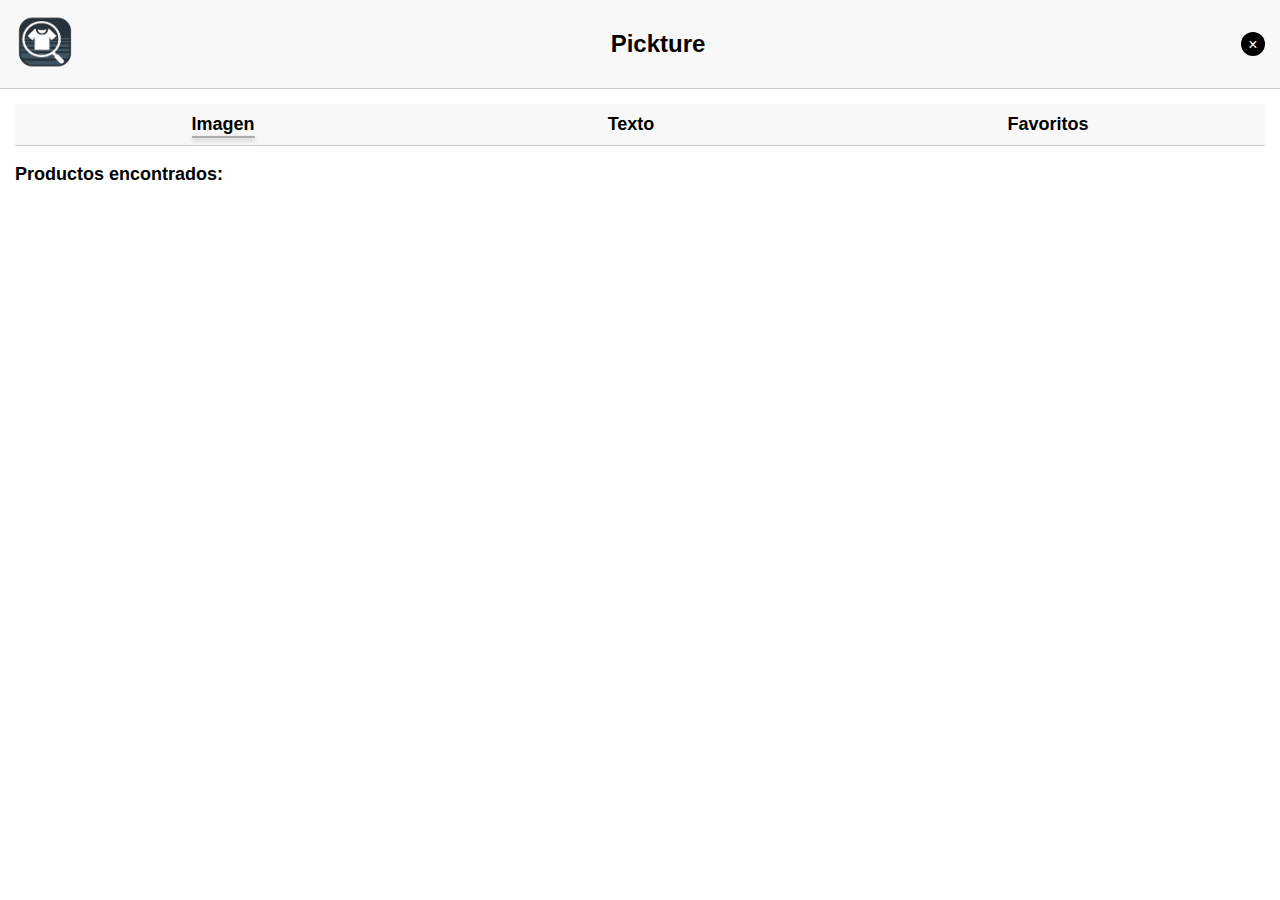
==== extension/panel.html @ 2cbb58e0 "Merge branch 'sabela' of github.com:martindios/hackUDC into sabela" ====
<!DOCTYPE html>
<html lang="es">
<head>
  <meta charset="UTF-8">
  <meta name="viewport" content="width=device-width, initial-scale=1.0">
  <title>Panel de URL de Imagen</title>
  <link rel="stylesheet" href="styles.css">
</head>
<body>
  <header>
    <a href="http://localhost:80"><img id="logo" src="./logos/logo_no_text_color.png" alt="Logo de la extensión"></a>
    <a href="http://localhost:80"><h1 id="mainText">Pickture</h1></a> 
    
    <button id="closeButton" title="Cerrar panel">×</button>
  </header>
  <div class="content">
    <div class="header">
      <ul>
        <li><a href="#" id="webLink" class="active-link">Imagen</a></li>
        <li><a href="#" id="inditexLink">Texto</a></li>
        <li><a href="#" id="favoritesLink">Favoritos</a></li>
      </ul>
    </div>
    <!-- Contenedor para la lista de productos -->
    <div class="product-list-container">
      <p class="productList" style="font-weight: bold; font-size: large;">Productos encontrados:</p>
      <div id="productList"></div>
    </div>
  </div>
  <script type="module" src="panel.js"></script>
</body>
</html>
---- extension/styles.css ----
body {
    font-family: 'Open Sans', Arial, sans-serif;
    margin: 0;
    padding: 0;
    display: flex;
    flex-direction: column;
    height: 100vh;
    background-color: #fff;
    color: #000;
  }
  
  header {
    display: flex;
    justify-content: space-between;
    align-items: center;
    padding: 15px;
    background-color: #f8f8f8;
    border-bottom: 1px solid #ccc;
  }
  
  #logo {
    width: 60px;
    height: auto;
  }
  
  #mainText {
    font-family: 'Open Sans', sans-serif;
    font-weight: 700;
    font-size: 24px;
    color: #000;
    margin: 0;
  }
  
  #closeButton {
    background: #000;
    color: white;
    border: none;
    border-radius: 50%;
    width: 24px;
    height: 24px;
    cursor: pointer;
    font-size: 16px;
    line-height: 24px;
    text-align: center;
  }
  
  #closeButton:hover {
    background: #333;
  }
  
  .content {
    flex: 1;
    padding: 15px;
    overflow-y: auto;
    overflow-x: hidden;
    scrollbar-width: thin;
    scrollbar-color: #aaa #f1f1f1;
  }
  
  .content::-webkit-scrollbar {
    width: 6px;
  }
  
  .content::-webkit-scrollbar-track {
    background: #f1f1f1;
  }
  
  .content::-webkit-scrollbar-thumb {
    background: #aaa;
    border-radius: 4px;
  }
  
  .product {
    display: flex;
    align-items: flex-start;
    margin-bottom: 10px;
    padding: 15px;
    border: 1px solid #ccc;
    border-radius: 4px;
    background-color: #f9f9f9;
  }
  
  .product-image {
    width: 80px;
    height: 80px;
    margin-right: 15px;
    border-radius: 4px;
    object-fit: cover;
  }
  
  .product-info {
    flex: 1;
    display: flex;
    flex-direction: column;
    gap: 10px;
  }
  
  .product-name {
    font-weight: bold;
    font-size: 16px;
    margin: 0;
  }
  
  .buttons-container {
    display: flex;
    gap: 10px;
  }
  
  .star-icon,
  .buy-icon {
    cursor: pointer;
    width: 30px;
    height: 30px;
    margin-inline: 5px;
    color: #000;
  }
  
  .social-sharing {
    display: flex;
    gap: 10px;
  }
  
  .social-icon {
    font-size: 16px;
    color: #000;
    background-color: transparent;
    padding: 8px;
    border-radius: 50%;
    text-decoration: none;
    transition: opacity 0.3s ease;
    border: 1px solid #000;
  }
  
  .social-icon:hover {
    opacity: 0.6;
  }

  .social-icon.facebook {
    padding-inline: 10px;
  }
  
  .header ul {
    list-style: none;
    padding: 0;
    margin: 0;
    display: flex;
    justify-content: space-around;
    background-color: #f8f8f8;
    border-bottom: 1px solid #ccc;
  }
  
  .header ul li {
    padding: 10px;
  }
  
  .header ul li a {
    text-decoration: none;
    color: #000;
    font-weight: bold;
    font-size: large;
}

.header ul li a:hover {
    color: #666;
}

.product-link-button {
    height: 100%;
    color: green;
    display: flex;
    align-items: center;
    justify-content: center;
    text-decoration: none;
    font-weight: bold;
    background-color: #4CAF50;
    color: white;
    padding: 10px;
    border-radius: 4px;
    transition: background-color 0.3s ease;
}

.product-link-button:hover {
    background-color: #45a049;
}

#productList {
    position: relative;
  }
  
  .loader {
    margin-top: 70%;
    width: 48px;
    height: 48px;
    border: 5px solid #5e5e5e;
    border-radius: 50%;
    display: inline-block;
    box-sizing: border-box;
    position: absolute;
    top: 50%;
    left: 50%;
    transform: translate(-50%, -50%);
    animation: pulse 1s linear infinite;
  }
  
  .loader:after {
    content: '';
    position: absolute;
    width: 48px;
    height: 48px;
    border: 5px solid #5e5e5e;
    border-radius: 50%;
    display: inline-block;
    box-sizing: border-box;
    left: 50%;
    top: 50%;
    transform: translate(-50%, -50%);
    animation: scaleUp 1s linear infinite;
  }
  
  @keyframes scaleUp {
    0% { transform: translate(-50%, -50%) scale(0); }
    60%, 100% { transform: translate(-50%, -50%) scale(1); }
  }
  
  @keyframes pulse {
    0%, 60%, 100% { transform: scale(1); }
    80% { transform: scale(1.2); }
  }

/* Estilo para el enlace activo */
.active-link {
  position: relative;
}

.active-link::after {
  content: '';
  position: absolute;
  bottom: -4px;  /* Distancia desde el texto */
  left: 0;
  width: 100%;
  height: 2px;  /* Altura del subrayado */
  background-color: rgba(0, 0, 0, 0.3); /* Color del subrayado */
  box-shadow: 0 2px 5px rgba(0, 0, 0, 0.3); /* Sombra difusa */
}

a {
  text-decoration: none; /* Quitar subrayado */
  color: inherit;       /* Heredar el color del texto del elemento padre */
  display: inline;      /* Mantener el comportamiento en línea */
}

.inditex-form-container {
  position: fixed;
  bottom: 20px;
  left: 50%;
  transform: translateX(-50%);
  width: 100%;
  max-width: 600px;
  padding: 20px;
  background-color: #fff;
  box-shadow: 0px 4px 6px rgba(0, 0, 0, 0.1);
  border-radius: 10px;
}

.form-inputs {
  display: flex;
  flex-direction: column;
  align-items: center;
}

.form-inputs label {
  margin-bottom: 5px;
  font-weight: bold;
}

.form-inputs input {
  width: 100%;
  max-width: 300px;
  padding: 10px;
  margin-bottom: 15px;
  border: 1px solid #ccc;
  border-radius: 5px;
}

.form-inputs button {
  padding: 10px 20px;
  background-color: #007bff;
  color: white;
  border: none;
  border-radius: 5px;
  cursor: pointer;
  transition: background-color 0.3s ease;
}

.form-inputs button:hover {
  background-color: #0056b3;
}
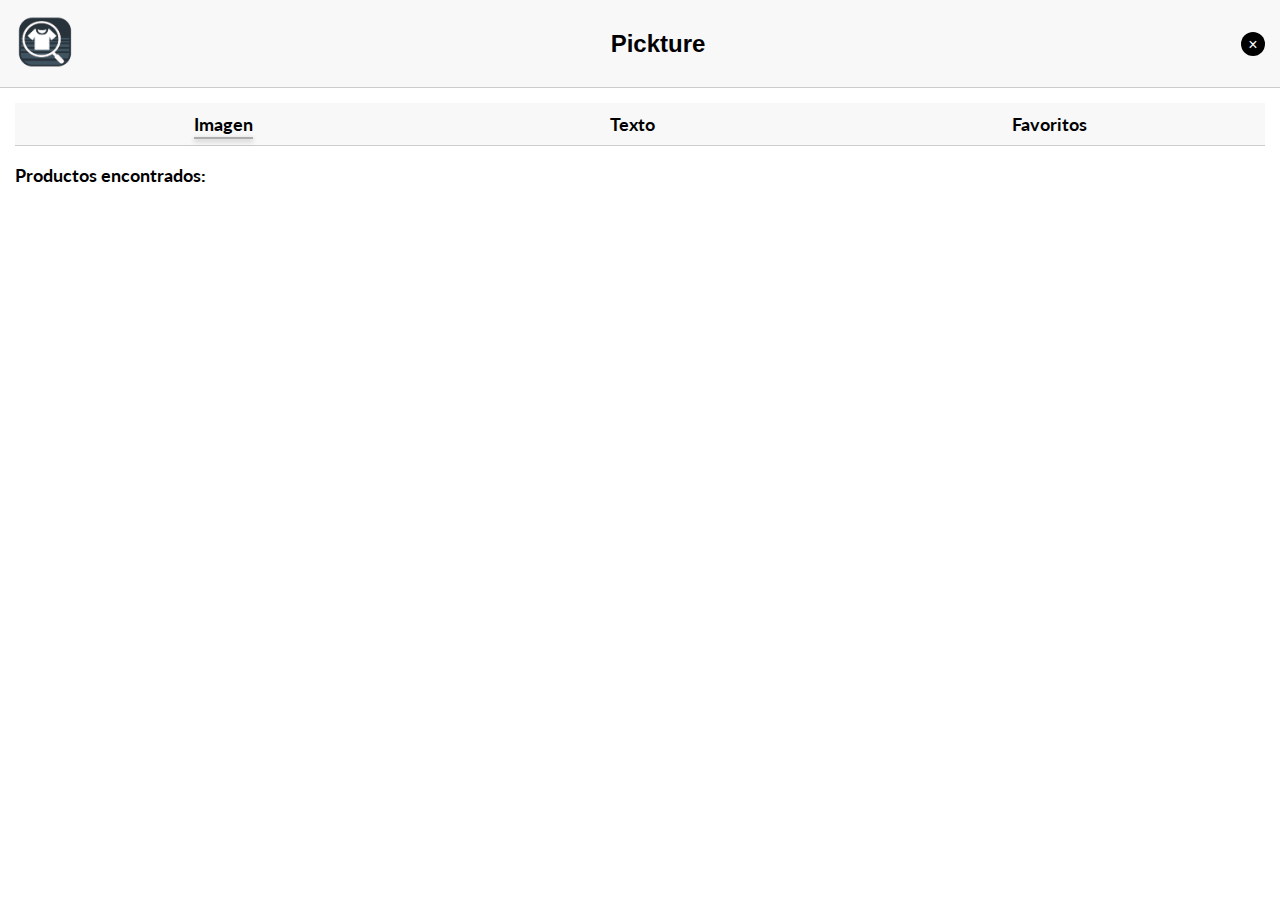
==== commit f1b1c254: "Cambio de letra" ====
--- a/extension/panel.html
+++ b/extension/panel.html
@@ -3,6 +3,9 @@
 <head>
   <meta charset="UTF-8">
   <meta name="viewport" content="width=device-width, initial-scale=1.0">
+  <link rel="preconnect" href="https://fonts.googleapis.com">
+  <link rel="preconnect" href="https://fonts.gstatic.com" crossorigin>
+  <link href="https://fonts.googleapis.com/css2?family=Lato:ital,wght@0,100;0,300;0,400;0,700;0,900;1,100;1,300;1,400;1,700;1,900&display=swap" rel="stylesheet">
   <title>Panel de URL de Imagen</title>
   <link rel="stylesheet" href="styles.css">
 </head>
--- a/extension/styles.css
+++ b/extension/styles.css
@@ -1,5 +1,5 @@
 body {
-    font-family: 'Open Sans', Arial, sans-serif;
+    font-family: "Lato", serif;
     margin: 0;
     padding: 0;
     display: flex;
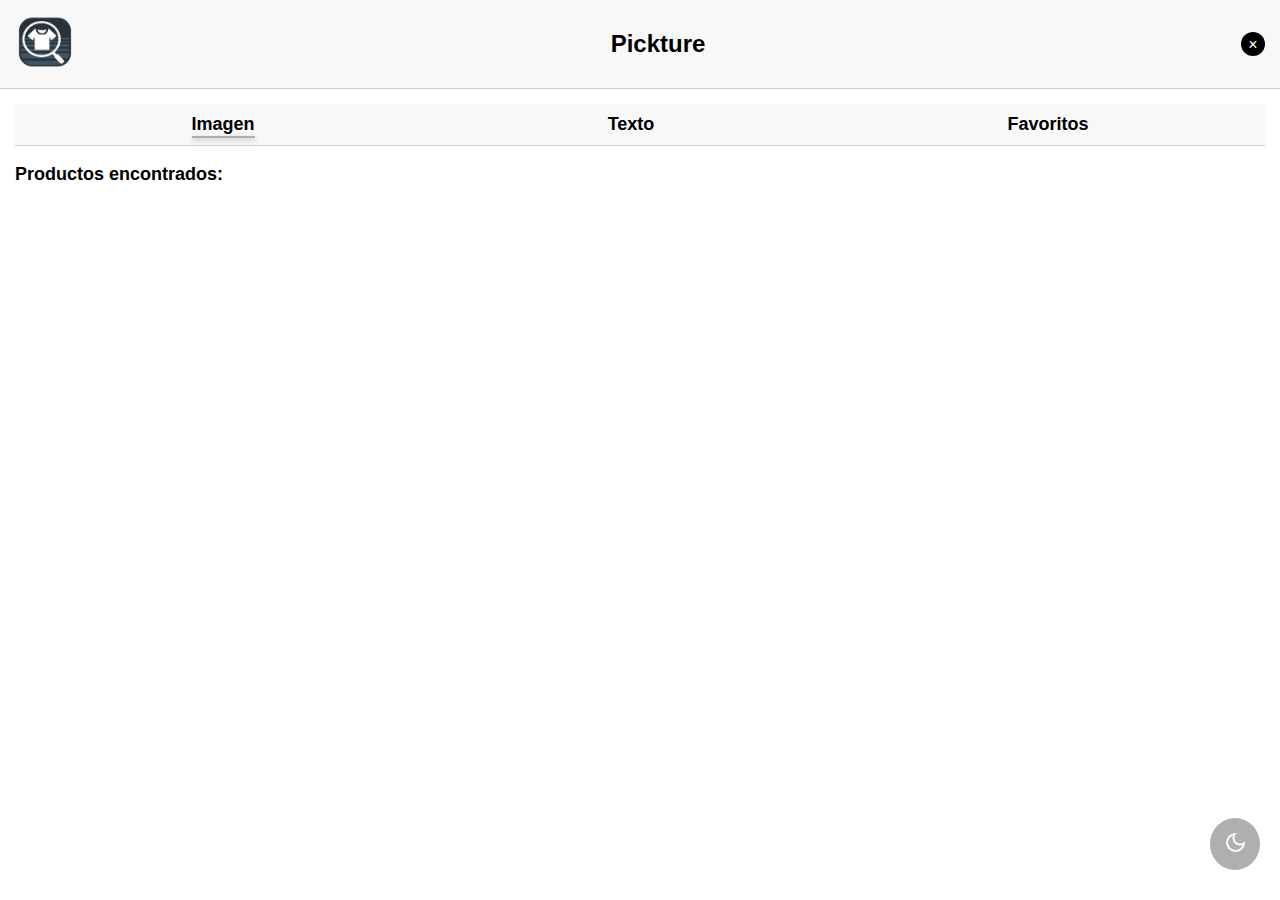
==== commit 22418078: "darkmode" ====
--- a/extension/panel.html
+++ b/extension/panel.html
@@ -3,9 +3,6 @@
 <head>
   <meta charset="UTF-8">
   <meta name="viewport" content="width=device-width, initial-scale=1.0">
-  <link rel="preconnect" href="https://fonts.googleapis.com">
-  <link rel="preconnect" href="https://fonts.gstatic.com" crossorigin>
-  <link href="https://fonts.googleapis.com/css2?family=Lato:ital,wght@0,100;0,300;0,400;0,700;0,900;1,100;1,300;1,400;1,700;1,900&display=swap" rel="stylesheet">
   <title>Panel de URL de Imagen</title>
   <link rel="stylesheet" href="styles.css">
 </head>
@@ -13,7 +10,6 @@
   <header>
     <a href="http://localhost:80"><img id="logo" src="./logos/logo_no_text_color.png" alt="Logo de la extensión"></a>
     <a href="http://localhost:80"><h1 id="mainText">Pickture</h1></a> 
-    
     <button id="closeButton" title="Cerrar panel">×</button>
   </header>
   <div class="content">
@@ -30,6 +26,10 @@
       <div id="productList"></div>
     </div>
   </div>
+  <button id="darkModeToggle">
+    <img src="./logos/darkMode.png" id="darkModeImg" alt="Modo Oscuro">
+  </button>
+  
   <script type="module" src="panel.js"></script>
 </body>
 </html>
--- a/extension/styles.css
+++ b/extension/styles.css
@@ -1,5 +1,5 @@
 body {
-    font-family: "Lato", serif;
+    font-family: 'Open Sans', Arial, sans-serif;
     margin: 0;
     padding: 0;
     display: flex;
@@ -284,7 +284,7 @@
 
 .form-inputs button {
   padding: 10px 20px;
-  background-color: #007bff;
+  background-color: #758596;
   color: white;
   border: none;
   border-radius: 5px;
@@ -293,6 +293,119 @@
 }
 
 .form-inputs button:hover {
-  background-color: #0056b3;
-}
-
+  background-color: #4e5862;
+}
+
+.large-label {
+  font-size: 15px; /* Cambia el tamaño de la fuente aquí */
+}
+
+#darkModeToggle {
+  font-size: small;
+  font-weight: bold;
+  position: fixed;
+  width: 50px;
+  bottom: 30px;
+  right: 20px;
+  padding: 12px;
+  background-color: #000000c9;
+  color: #fff;
+  border: none;
+  border-radius: 50%;
+  cursor: pointer;
+  opacity: 0.4;
+  transition: opacity 0.3s ease;
+}
+
+#darkModeToggle:hover {
+  opacity: 0.8;
+  transition: opacity 0.3s ease;
+}
+
+body.dark-mode #darkModeToggle {
+  background-color: #ffffffc9;
+  color: #000;
+}
+
+#darkModeImg {
+  width: 25px;
+  height: 25px;
+}
+
+/* Estilos para el modo oscuro */
+body.dark-mode {
+  background-color: #1c1c1c;  /* Ligeramente más claro que #121212 */
+  color: #e0e0e0;
+}
+
+body.dark-mode header {
+  background-color: #272727;  /* Ligeramente más claro que #1e1e1e */
+  border-bottom: 1px solid #444;
+}
+
+body.dark-mode #mainText {
+  color: #e0e0e0; /* Título "Pickture" en claro */
+}
+
+body.dark-mode .content {
+  background-color: #1c1c1c;  /* Ligeramente más claro que #121212 */
+  color: #e0e0e0;
+}
+
+body.dark-mode a {
+  color: #e0e0e0;
+}
+
+body.dark-mode .product {
+  background-color: #272727;  /* Ligeramente más claro que #1e1e1e */
+  border: 1px solid #444;
+}
+
+body.dark-mode .product-link-button {
+  background-color: #4CAF50;
+}
+
+/* Nuevas reglas para el contenedor de "Imagen Texto y Favoritos" */
+body.dark-mode .header ul {
+  background-color: #272727;  /* Ligeramente más claro que #1e1e1e */
+  border-bottom: 1px solid #444;
+}
+
+body.dark-mode .header ul li a {
+  color: #e0e0e0;
+}
+
+/* Estilos para el modo oscuro en el contenedor "Texto" */
+body.dark-mode .inditex-form-container {
+  background-color: #272727;  /* Ligeramente más claro que #1e1e1e */
+  box-shadow: 0px 4px 6px rgba(0, 0, 0, 0.6);
+}
+
+body.dark-mode .form-inputs label {
+  color: #e0e0e0;
+}
+
+body.dark-mode .form-inputs input {
+  background-color: #3d3d3d;  /* Ligeramente más claro que #333 */
+  color: #e0e0e0;
+  border: 1px solid #444;
+}
+
+body.dark-mode .form-inputs button {
+  background-color: #758596;
+  color: #fff;
+}
+
+body.dark-mode .form-inputs button:hover {
+  background-color: #4e5862;
+}
+
+.original-price {
+  color: red;
+  text-decoration: line-through;
+}
+
+body.dark-mode .original-price {
+  color: gray;
+  text-decoration: line-through;
+}
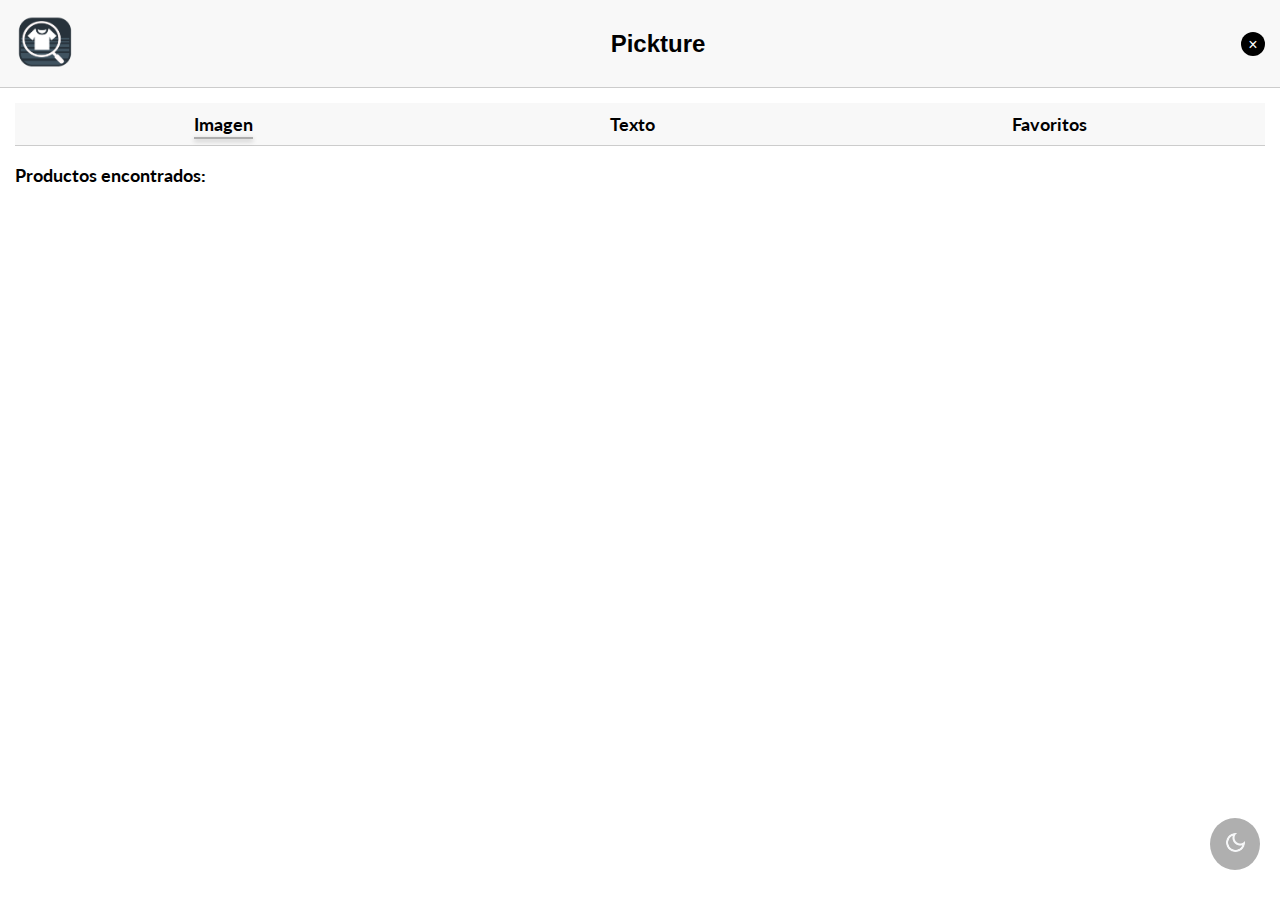
==== commit f298d6be: "Merge pull request #36 from martindios/sabela" ====
--- a/extension/panel.html
+++ b/extension/panel.html
@@ -3,6 +3,9 @@
 <head>
   <meta charset="UTF-8">
   <meta name="viewport" content="width=device-width, initial-scale=1.0">
+  <link rel="preconnect" href="https://fonts.googleapis.com">
+  <link rel="preconnect" href="https://fonts.gstatic.com" crossorigin>
+  <link href="https://fonts.googleapis.com/css2?family=Lato:ital,wght@0,100;0,300;0,400;0,700;0,900;1,100;1,300;1,400;1,700;1,900&display=swap" rel="stylesheet">
   <title>Panel de URL de Imagen</title>
   <link rel="stylesheet" href="styles.css">
 </head>
--- a/extension/styles.css
+++ b/extension/styles.css
@@ -1,5 +1,5 @@
 body {
-    font-family: 'Open Sans', Arial, sans-serif;
+    font-family: "Lato", serif;
     margin: 0;
     padding: 0;
     display: flex;
@@ -121,10 +121,11 @@
   }
   
   .social-icon {
-    font-size: 16px;
     color: #000;
+    width: 30px;
+    height: 30px;
     background-color: transparent;
-    padding: 8px;
+    padding: 4px;
     border-radius: 50%;
     text-decoration: none;
     transition: opacity 0.3s ease;
@@ -135,8 +136,23 @@
     opacity: 0.6;
   }
 
-  .social-icon.facebook {
-    padding-inline: 10px;
+  #logoFacebook {
+    padding-top: 3px;
+    padding-left: 2px;
+    width: 25px;
+    height: 25px;
+  }  
+
+  #logoTwitter {
+    width: 30px;
+    height: 30px;
+  }
+
+  #logoWhas {
+    padding-top: 3px;
+    padding-left: 3px;
+    width: 25px;
+    height: 25px;
   }
   
   .header ul {
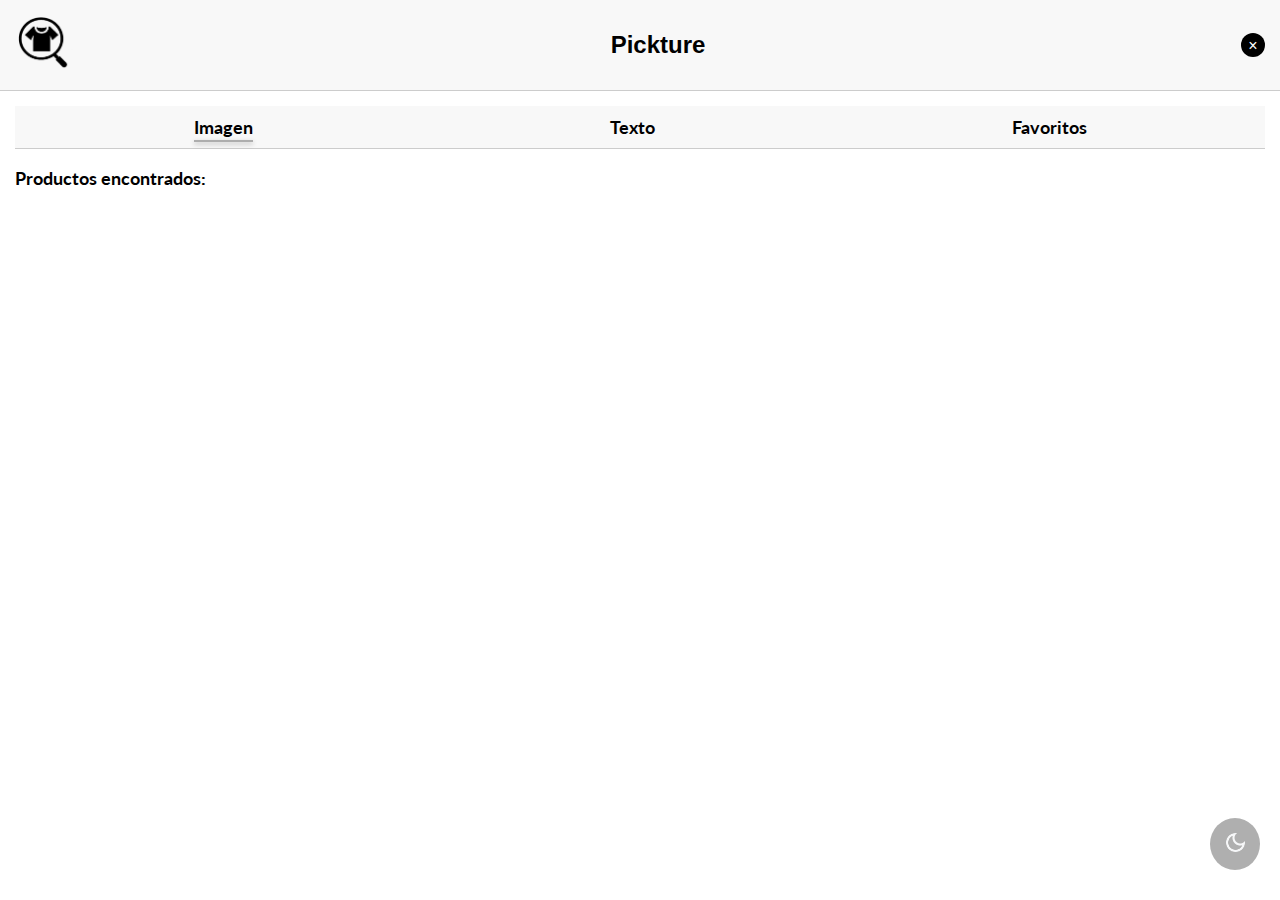
==== commit 6e47c790: "dark mode completado" ====
--- a/extension/panel.html
+++ b/extension/panel.html
@@ -11,7 +11,7 @@
 </head>
 <body>
   <header>
-    <a href="http://localhost:80"><img id="logo" src="./logos/logo_no_text_color.png" alt="Logo de la extensión"></a>
+    <a href="http://localhost:80"><img id="logo" src="./logos/logo_no_text_black.png" alt="Logo de la extensión"></a>
     <a href="http://localhost:80"><h1 id="mainText">Pickture</h1></a> 
     <button id="closeButton" title="Cerrar panel">×</button>
   </header>
--- a/extension/styles.css
+++ b/extension/styles.css
@@ -121,7 +121,6 @@
   }
   
   .social-icon {
-    color: #000;
     width: 30px;
     height: 30px;
     background-color: transparent;
@@ -131,6 +130,11 @@
     transition: opacity 0.3s ease;
     border: 1px solid #000;
   }
+
+  body.dark-mode .social-icon {
+    border: 1px solid #fff;
+  }
+  
   
   .social-icon:hover {
     opacity: 0.6;
@@ -257,6 +261,11 @@
   height: 2px;  /* Altura del subrayado */
   background-color: rgba(0, 0, 0, 0.3); /* Color del subrayado */
   box-shadow: 0 2px 5px rgba(0, 0, 0, 0.3); /* Sombra difusa */
+}
+
+body.dark-mode .active-link::after {
+  background-color: rgba(255, 255, 255, 0.3);
+  box-shadow: 0 2px 5px rgba(255, 255, 255, 0.3);
 }
 
 a {
@@ -425,3 +434,13 @@
   color: gray;
   text-decoration: line-through;
 }
+
+
+body.dark-mode #closeButton {
+  background: #fff;
+  color: #000;
+}
+
+body.dark-mode #closeButton:hover {
+  background: #ccc; /* Ajusta este color si deseas otro efecto al pasar el mouse */
+}
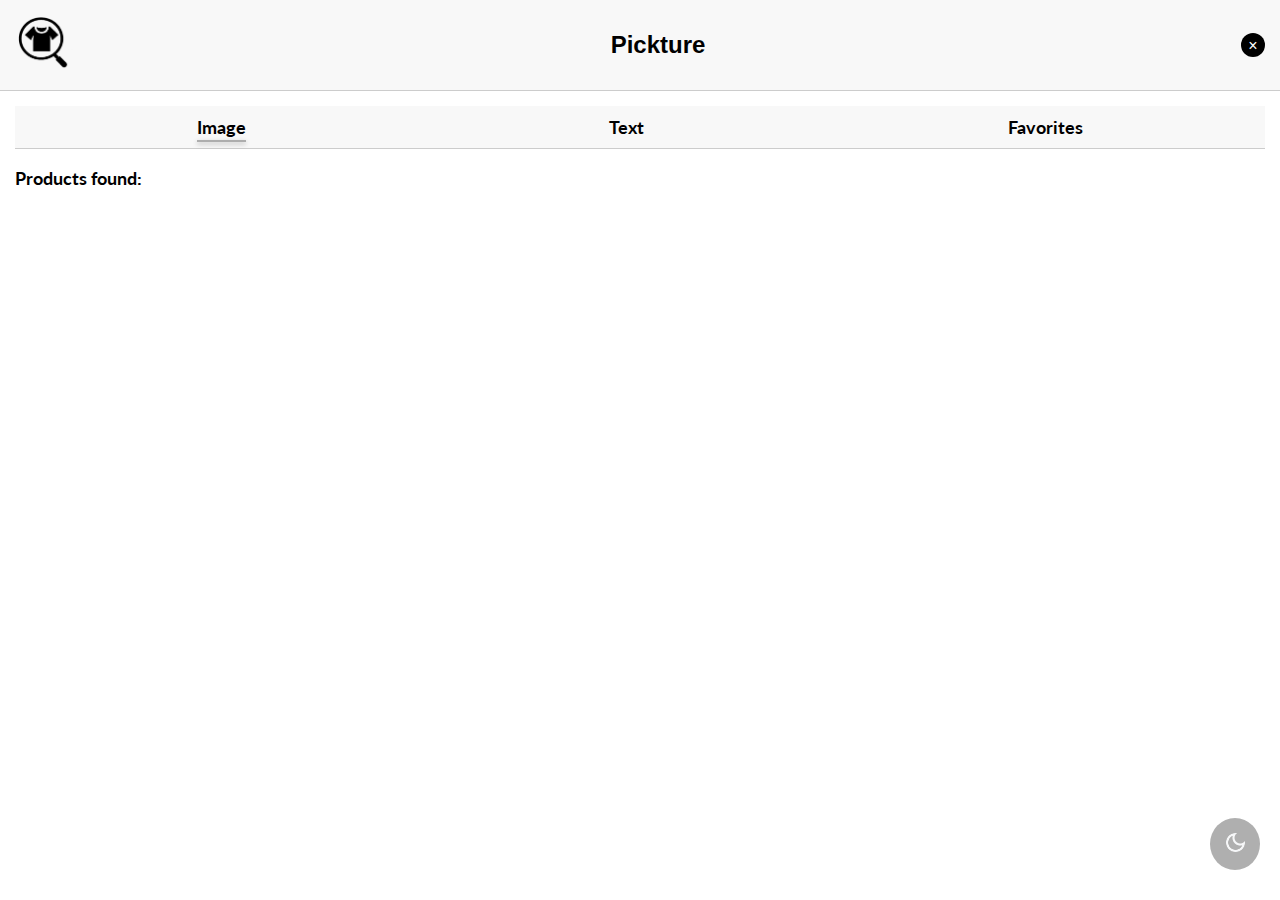
==== commit 6f86136d: "Corrección indexdb.js, panel.html" ====
--- a/extension/panel.html
+++ b/extension/panel.html
@@ -6,31 +6,31 @@
   <link rel="preconnect" href="https://fonts.googleapis.com">
   <link rel="preconnect" href="https://fonts.gstatic.com" crossorigin>
   <link href="https://fonts.googleapis.com/css2?family=Lato:ital,wght@0,100;0,300;0,400;0,700;0,900;1,100;1,300;1,400;1,700;1,900&display=swap" rel="stylesheet">
-  <title>Panel de URL de Imagen</title>
+  <title>Pickture</title>
   <link rel="stylesheet" href="styles.css">
 </head>
 <body>
   <header>
-    <a href="http://localhost:80"><img id="logo" src="./logos/logo_no_text_black.png" alt="Logo de la extensión"></a>
+    <a href="http://localhost:80"><img id="logo" src="./logos/logo_no_text_black.png" alt="Extension Logo"></a>
     <a href="http://localhost:80"><h1 id="mainText">Pickture</h1></a> 
-    <button id="closeButton" title="Cerrar panel">×</button>
+    <button id="closeButton" title="closePanel">×</button>
   </header>
   <div class="content">
     <div class="header">
       <ul>
-        <li><a href="#" id="webLink" class="active-link">Imagen</a></li>
-        <li><a href="#" id="inditexLink">Texto</a></li>
-        <li><a href="#" id="favoritesLink">Favoritos</a></li>
+        <li><a href="#" id="imageLink" class="active-link">Image</a></li>
+        <li><a href="#" id="textLink">Text</a></li>
+        <li><a href="#" id="favoritesLink">Favorites</a></li>
       </ul>
     </div>
-    <!-- Contenedor para la lista de productos -->
+    
     <div class="product-list-container">
-      <p class="productList" style="font-weight: bold; font-size: large;">Productos encontrados:</p>
+      <p class="productList" style="font-weight: bold; font-size: large;">Products found:</p>
       <div id="productList"></div>
     </div>
   </div>
   <button id="darkModeToggle">
-    <img src="./logos/darkMode.png" id="darkModeImg" alt="Modo Oscuro">
+    <img src="./logos/darkMode.png" id="darkModeImg" alt="Dark Mode">
   </button>
   
   <script type="module" src="panel.js"></script>
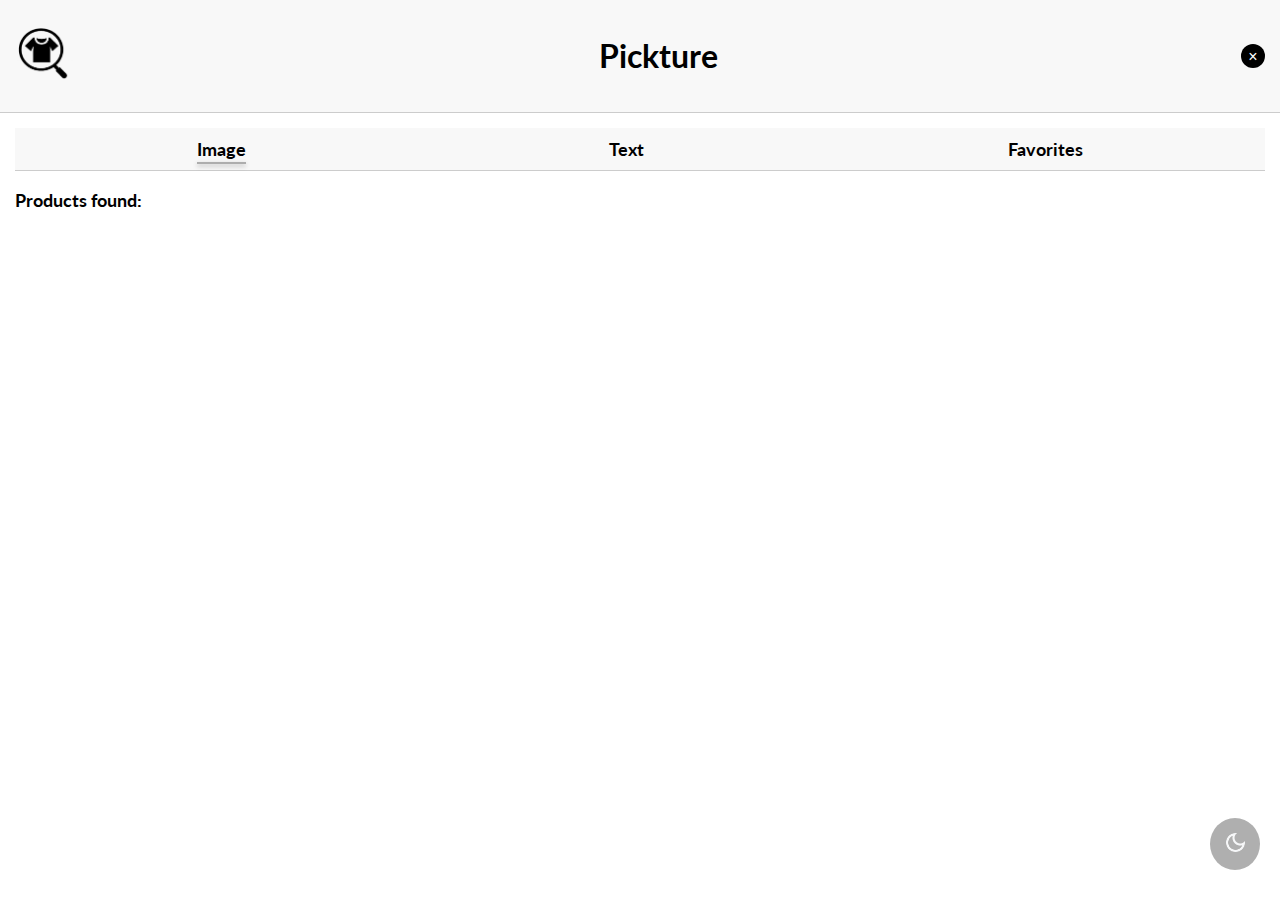
==== commit e10367e1: "feat: clothes depending on the api resp" ====
--- a/extension/panel.html
+++ b/extension/panel.html
@@ -11,8 +11,8 @@
 </head>
 <body>
   <header>
-    <a href="http://localhost:80"><img id="logo" src="./logos/logo_no_text_black.png" alt="Extension Logo"></a>
-    <a href="http://localhost:80"><h1 id="mainText">Pickture</h1></a> 
+    <a href="https://web-hackudc-1.vercel.app/"><img id="logo" src="./logos/logo_no_text_black.png" alt="Extension Logo"></a>
+    <a href="https://web-hackudc-1.vercel.app/"><h1 id="mainText">Pickture</h1></a> 
     <button id="closeButton" title="closePanel">×</button>
   </header>
   <div class="content">
--- a/extension/styles.css
+++ b/extension/styles.css
@@ -1,253 +1,224 @@
 body {
-    font-family: "Lato", serif;
-    margin: 0;
-    padding: 0;
-    display: flex;
-    flex-direction: column;
-    height: 100vh;
-    background-color: #fff;
-    color: #000;
-  }
-  
-  header {
-    display: flex;
-    justify-content: space-between;
-    align-items: center;
-    padding: 15px;
-    background-color: #f8f8f8;
-    border-bottom: 1px solid #ccc;
-  }
-  
-  #logo {
-    width: 60px;
-    height: auto;
-  }
-  
-  #mainText {
-    font-family: 'Open Sans', sans-serif;
-    font-weight: 700;
-    font-size: 24px;
-    color: #000;
-    margin: 0;
-  }
-  
-  #closeButton {
-    background: #000;
-    color: white;
-    border: none;
-    border-radius: 50%;
-    width: 24px;
-    height: 24px;
-    cursor: pointer;
-    font-size: 16px;
-    line-height: 24px;
-    text-align: center;
-  }
-  
-  #closeButton:hover {
-    background: #333;
-  }
-  
-  .content {
-    flex: 1;
-    padding: 15px;
-    overflow-y: auto;
-    overflow-x: hidden;
-    scrollbar-width: thin;
-    scrollbar-color: #aaa #f1f1f1;
-  }
-  
-  .content::-webkit-scrollbar {
-    width: 6px;
-  }
-  
-  .content::-webkit-scrollbar-track {
-    background: #f1f1f1;
-  }
-  
-  .content::-webkit-scrollbar-thumb {
-    background: #aaa;
-    border-radius: 4px;
-  }
-  
-  .product {
-    display: flex;
-    align-items: flex-start;
-    margin-bottom: 10px;
-    padding: 15px;
-    border: 1px solid #ccc;
-    border-radius: 4px;
-    background-color: #f9f9f9;
-  }
-  
-  .product-image {
-    width: 80px;
-    height: 80px;
-    margin-right: 15px;
-    border-radius: 4px;
-    object-fit: cover;
-  }
-  
-  .product-info {
-    flex: 1;
-    display: flex;
-    flex-direction: column;
-    gap: 10px;
-  }
-  
-  .product-name {
-    font-weight: bold;
-    font-size: 16px;
-    margin: 0;
-  }
-  
-  .buttons-container {
-    display: flex;
-    gap: 10px;
-  }
-  
-  .star-icon,
-  .buy-icon {
-    cursor: pointer;
-    width: 30px;
-    height: 30px;
-    margin-inline: 5px;
-    color: #000;
-  }
-  
-  .social-sharing {
-    display: flex;
-    gap: 10px;
-  }
-  
-  .social-icon {
-    width: 30px;
-    height: 30px;
-    background-color: transparent;
-    padding: 4px;
-    border-radius: 50%;
-    text-decoration: none;
-    transition: opacity 0.3s ease;
-    border: 1px solid #000;
-  }
-
-  body.dark-mode .social-icon {
-    border: 1px solid #fff;
-  }
-  
-  
-  .social-icon:hover {
-    opacity: 0.6;
-  }
-
-  #logoFacebook {
-    padding-top: 3px;
-    padding-left: 2px;
-    width: 25px;
-    height: 25px;
-  }  
-
-  #logoTwitter {
-    width: 30px;
-    height: 30px;
-  }
-
-  #logoWhas {
-    padding-top: 3px;
-    padding-left: 3px;
-    width: 25px;
-    height: 25px;
-  }
-  
-  .header ul {
-    list-style: none;
-    padding: 0;
-    margin: 0;
-    display: flex;
-    justify-content: space-around;
-    background-color: #f8f8f8;
-    border-bottom: 1px solid #ccc;
-  }
-  
-  .header ul li {
-    padding: 10px;
-  }
-  
-  .header ul li a {
-    text-decoration: none;
-    color: #000;
-    font-weight: bold;
-    font-size: large;
+  font-family: "Lato", serif;
+  margin: 0;
+  padding: 0;
+  display: flex;
+  flex-direction: column;
+  height: 100vh;
+  background-color: #fff;
+  color: #000;
+}
+  
+header {
+  display: flex;
+  justify-content: space-between;
+  align-items: center;
+  padding: 15px;
+  background-color: #f8f8f8;
+  border-bottom: 1px solid #ccc;
+}
+  
+#logo {
+  width: 60px;
+  height: auto;
+}
+
+#closeButton {
+  background: #000;
+  color: white;
+  border: none;
+  border-radius: 50%;
+  width: 24px;
+  height: 24px;
+  cursor: pointer;
+  font-size: 16px;
+  line-height: 24px;
+  text-align: center;
+}
+  
+#closeButton:hover {
+  background: #333;
+}
+  
+.content {
+  flex: 1;
+  padding: 15px;
+  overflow-y: auto;
+  overflow-x: hidden;
+  scrollbar-width: thin;
+  scrollbar-color: #aaa #f1f1f1;
+}
+  
+.content::-webkit-scrollbar {
+  width: 6px;
+}
+  
+.content::-webkit-scrollbar-track {
+  background: #f1f1f1;
+}
+  
+.content::-webkit-scrollbar-thumb {
+  background: #aaa;
+  border-radius: 4px;
+}
+  
+.product {
+  display: flex;
+  align-items: flex-start;
+  margin-bottom: 10px;
+  padding: 15px;
+  border: 1px solid #ccc;
+  border-radius: 4px;
+  background-color: #f9f9f9;
+}
+  
+.product-image {
+  width: 80px;
+  height: 80px;
+  margin-right: 15px;
+  border-radius: 4px;
+  object-fit: cover;
+}
+  
+.product-info {
+  flex: 1;
+  display: flex;
+  flex-direction: column;
+  gap: 10px;
+}
+  
+.product-name {
+  font-weight: bold;
+  font-size: 16px;
+  margin: 0;
+}
+
+.buttons-container {
+  display: flex;
+  gap: 10px;
+}
+
+.star-icon,
+.buy-icon {
+  cursor: pointer;
+  width: 30px;
+  height: 30px;
+  margin-inline: 5px;
+  color: #000;
+}
+
+.social-sharing {
+  display: flex;
+  gap: 10px;
+}
+
+.social-icon {
+  width: 30px;
+  height: 30px;
+  background-color: transparent;
+  padding: 4px;
+  border-radius: 50%;
+  text-decoration: none;
+  transition: opacity 0.3s ease;
+  border: 1px solid #000;
+}
+
+body.dark-mode .social-icon {
+  border: 1px solid #fff;
+}
+
+.social-icon:hover {
+  opacity: 0.6;
+}
+
+#logoFacebook {
+  padding-top: 3px;
+  padding-left: 2px;
+  width: 25px;
+  height: 25px;
+}
+
+#logoTwitter {
+  width: 30px;
+  height: 30px;
+}
+
+#logoWhas {
+  padding-top: 3px;
+  padding-left: 3px;
+  width: 25px;
+  height: 25px;
+}
+
+.header ul {
+  list-style: none;
+  padding: 0;
+  margin: 0;
+  display: flex;
+  justify-content: space-around;
+  background-color: #f8f8f8;
+  border-bottom: 1px solid #ccc;
+}
+
+.header ul li {
+  padding: 10px;
+}
+
+.header ul li a {
+  text-decoration: none;
+  color: #000;
+  font-weight: bold;
+  font-size: large;
 }
 
 .header ul li a:hover {
     color: #666;
 }
 
-.product-link-button {
-    height: 100%;
-    color: green;
-    display: flex;
-    align-items: center;
-    justify-content: center;
-    text-decoration: none;
-    font-weight: bold;
-    background-color: #4CAF50;
-    color: white;
-    padding: 10px;
-    border-radius: 4px;
-    transition: background-color 0.3s ease;
-}
-
-.product-link-button:hover {
-    background-color: #45a049;
-}
-
 #productList {
-    position: relative;
-  }
-  
-  .loader {
-    margin-top: 70%;
-    width: 48px;
-    height: 48px;
-    border: 5px solid #5e5e5e;
-    border-radius: 50%;
-    display: inline-block;
-    box-sizing: border-box;
-    position: absolute;
-    top: 50%;
-    left: 50%;
-    transform: translate(-50%, -50%);
-    animation: pulse 1s linear infinite;
-  }
-  
-  .loader:after {
-    content: '';
-    position: absolute;
-    width: 48px;
-    height: 48px;
-    border: 5px solid #5e5e5e;
-    border-radius: 50%;
-    display: inline-block;
-    box-sizing: border-box;
-    left: 50%;
-    top: 50%;
-    transform: translate(-50%, -50%);
-    animation: scaleUp 1s linear infinite;
-  }
-  
-  @keyframes scaleUp {
-    0% { transform: translate(-50%, -50%) scale(0); }
-    60%, 100% { transform: translate(-50%, -50%) scale(1); }
-  }
-  
-  @keyframes pulse {
-    0%, 60%, 100% { transform: scale(1); }
-    80% { transform: scale(1.2); }
-  }
-
-/* Estilo para el enlace activo */
+  position: relative;
+}
+  
+.loader {
+  margin-top: 70%;
+  width: 48px;
+  height: 48px;
+  border: 5px solid #5e5e5e;
+  border-radius: 50%;
+  display: inline-block;
+  box-sizing: border-box;
+  position: absolute;
+  top: 50%;
+  left: 50%;
+  transform: translate(-50%, -50%);
+  animation: pulse 1s linear infinite;
+}
+  
+.loader:after {
+  content: '';
+  position: absolute;
+  width: 48px;
+  height: 48px;
+  border: 5px solid #5e5e5e;
+  border-radius: 50%;
+  display: inline-block;
+  box-sizing: border-box;
+  left: 50%;
+  top: 50%;
+  transform: translate(-50%, -50%);
+  animation: scaleUp 1s linear infinite;
+}
+  
+@keyframes scaleUp {
+  0% { transform: translate(-50%, -50%) scale(0); }
+  60%, 100% { transform: translate(-50%, -50%) scale(1); }
+}
+  
+@keyframes pulse {
+  0%, 60%, 100% { transform: scale(1); }
+  80% { transform: scale(1.2); }
+}
+
 .active-link {
   position: relative;
 }
@@ -255,12 +226,12 @@
 .active-link::after {
   content: '';
   position: absolute;
-  bottom: -4px;  /* Distancia desde el texto */
+  bottom: -4px; 
   left: 0;
   width: 100%;
-  height: 2px;  /* Altura del subrayado */
-  background-color: rgba(0, 0, 0, 0.3); /* Color del subrayado */
-  box-shadow: 0 2px 5px rgba(0, 0, 0, 0.3); /* Sombra difusa */
+  height: 2px;  
+  background-color: rgba(0, 0, 0, 0.3); 
+  box-shadow: 0 2px 5px rgba(0, 0, 0, 0.3); 
 }
 
 body.dark-mode .active-link::after {
@@ -269,9 +240,9 @@
 }
 
 a {
-  text-decoration: none; /* Quitar subrayado */
-  color: inherit;       /* Heredar el color del texto del elemento padre */
-  display: inline;      /* Mantener el comportamiento en línea */
+  text-decoration: none; 
+  color: inherit;       
+  display: inline;      
 }
 
 .inditex-form-container {
@@ -322,7 +293,7 @@
 }
 
 .large-label {
-  font-size: 15px; /* Cambia el tamaño de la fuente aquí */
+  font-size: 15px;
 }
 
 #darkModeToggle {
@@ -357,23 +328,22 @@
   height: 25px;
 }
 
-/* Estilos para el modo oscuro */
 body.dark-mode {
-  background-color: #1c1c1c;  /* Ligeramente más claro que #121212 */
+  background-color: #1c1c1c; 
   color: #e0e0e0;
 }
 
 body.dark-mode header {
-  background-color: #272727;  /* Ligeramente más claro que #1e1e1e */
+  background-color: #272727; 
   border-bottom: 1px solid #444;
 }
 
 body.dark-mode #mainText {
-  color: #e0e0e0; /* Título "Pickture" en claro */
+  color: #e0e0e0; 
 }
 
 body.dark-mode .content {
-  background-color: #1c1c1c;  /* Ligeramente más claro que #121212 */
+  background-color: #1c1c1c; 
   color: #e0e0e0;
 }
 
@@ -382,17 +352,12 @@
 }
 
 body.dark-mode .product {
-  background-color: #272727;  /* Ligeramente más claro que #1e1e1e */
+  background-color: #272727; 
   border: 1px solid #444;
 }
 
-body.dark-mode .product-link-button {
-  background-color: #4CAF50;
-}
-
-/* Nuevas reglas para el contenedor de "Imagen Texto y Favoritos" */
 body.dark-mode .header ul {
-  background-color: #272727;  /* Ligeramente más claro que #1e1e1e */
+  background-color: #272727; 
   border-bottom: 1px solid #444;
 }
 
@@ -400,9 +365,8 @@
   color: #e0e0e0;
 }
 
-/* Estilos para el modo oscuro en el contenedor "Texto" */
 body.dark-mode .inditex-form-container {
-  background-color: #272727;  /* Ligeramente más claro que #1e1e1e */
+  background-color: #272727; 
   box-shadow: 0px 4px 6px rgba(0, 0, 0, 0.6);
 }
 
@@ -411,7 +375,7 @@
 }
 
 body.dark-mode .form-inputs input {
-  background-color: #3d3d3d;  /* Ligeramente más claro que #333 */
+  background-color: #3d3d3d;  
   color: #e0e0e0;
   border: 1px solid #444;
 }
@@ -435,12 +399,11 @@
   text-decoration: line-through;
 }
 
-
 body.dark-mode #closeButton {
   background: #fff;
   color: #000;
 }
 
 body.dark-mode #closeButton:hover {
-  background: #ccc; /* Ajusta este color si deseas otro efecto al pasar el mouse */
-}
+  background: #ccc;
+}
